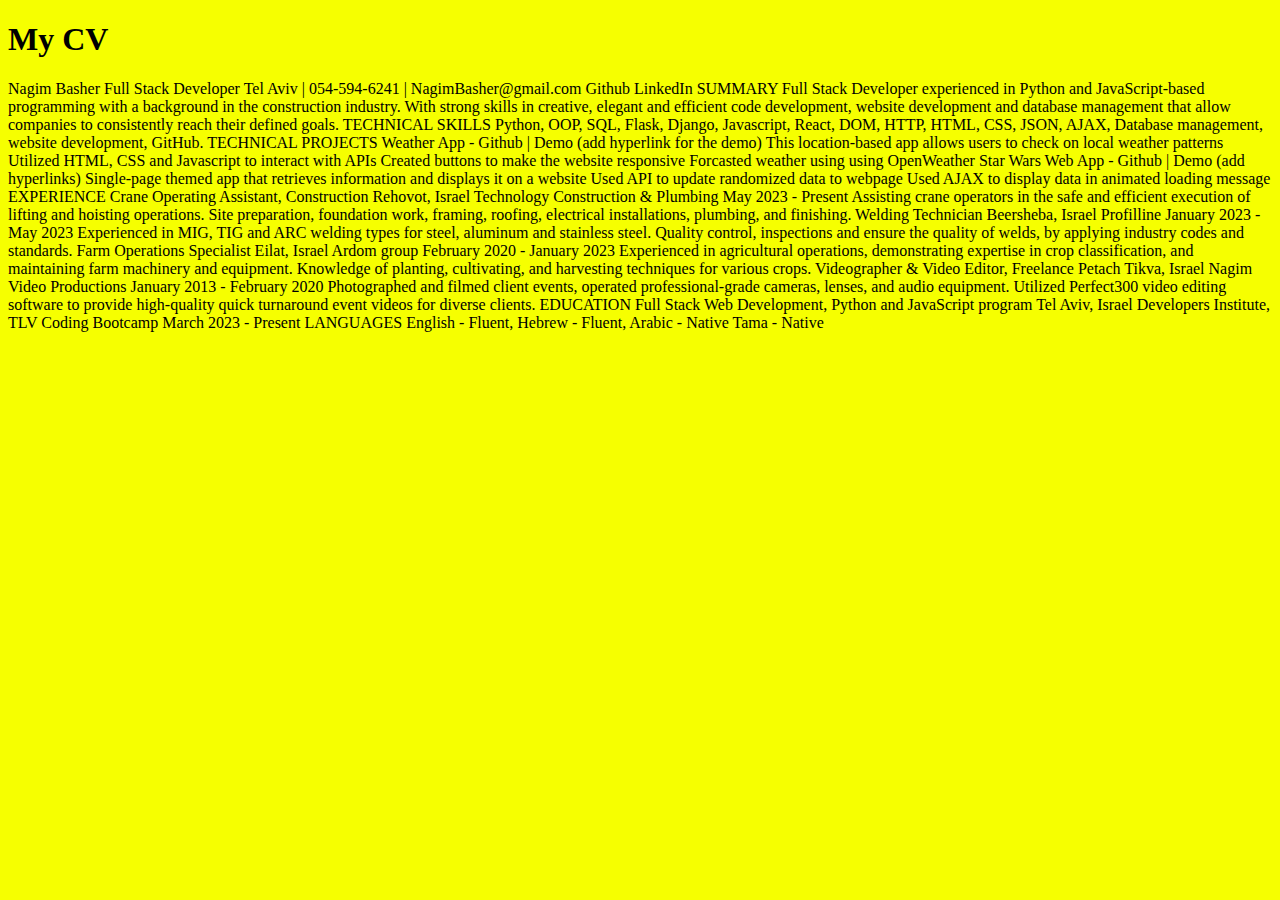
==== index.html @ 8bc3a345 "updata" ====
<!DOCTYPE html>
<html lang="en">
<head>
    <meta charset="UTF-8">
    <meta name="viewport" content="width=device-width, initial-scale=1.0">
    <title>Document</title>
    <link rel="stylesheet" href="stayle.css">
</head>
<body>
    <h1>My CV </h1>
    <p>
        Nagim Basher
Full Stack Developer
Tel Aviv | 054-594-6241 | NagimBasher@gmail.com
Github LinkedIn 

SUMMARY
Full Stack Developer experienced in Python and JavaScript-based programming with a background in the construction industry. With strong skills in creative, elegant and efficient code development, website development and database management that allow companies to consistently reach their defined goals.

TECHNICAL SKILLS
Python, OOP, SQL, Flask, Django, Javascript, React, DOM, HTTP, HTML, CSS, JSON, AJAX, Database management, website development, GitHub.


TECHNICAL PROJECTS
Weather App - Github | Demo (add hyperlink for the demo)
This location-based app allows users to check on local weather patterns
Utilized HTML, CSS and Javascript to interact with APIs
Created buttons to make the website responsive 
Forcasted weather using using OpenWeather

Star Wars Web App - Github | Demo (add hyperlinks)
Single-page themed app that retrieves information and displays it on a website
Used API to update randomized data to webpage
Used AJAX to display data in animated loading message

EXPERIENCE

Crane Operating Assistant, Construction	Rehovot, Israel
 Technology Construction & Plumbing	       May 2023 - Present
Assisting crane operators in the safe and efficient execution of lifting and hoisting operations.
Site preparation, foundation work, framing, roofing, electrical installations, plumbing, and finishing.

Welding Technician	Beersheba, Israel
Profilline	       January 2023 - May 2023
Experienced in MIG, TIG and ARC welding types for steel, aluminum and stainless steel.
Quality control, inspections and ensure the quality of welds, by applying industry codes and standards.

Farm Operations Specialist	Eilat, Israel
Ardom group	       February 2020 - January 2023
Experienced in agricultural operations, demonstrating expertise in crop classification, and maintaining farm machinery and equipment.
Knowledge of planting, cultivating, and harvesting techniques for various crops.

Videographer & Video Editor, Freelance	Petach Tikva, Israel
Nagim Video Productions	       January 2013 - February 2020
Photographed and filmed client events, operated  professional-grade cameras, lenses, and audio equipment.
Utilized Perfect300 video editing software to provide high-quality quick turnaround event videos for diverse clients. 

EDUCATION
Full Stack Web Development, Python and JavaScript program 	Tel Aviv, Israel
Developers Institute, TLV Coding Bootcamp 	March 2023 - Present

LANGUAGES
English - Fluent, Hebrew - Fluent, Arabic - Native  Tama - Native                                                   
    </p>
    
</body>
</html>
---- stayle.css ----
body{
    background-color: rgb(246, 255, 0);
}
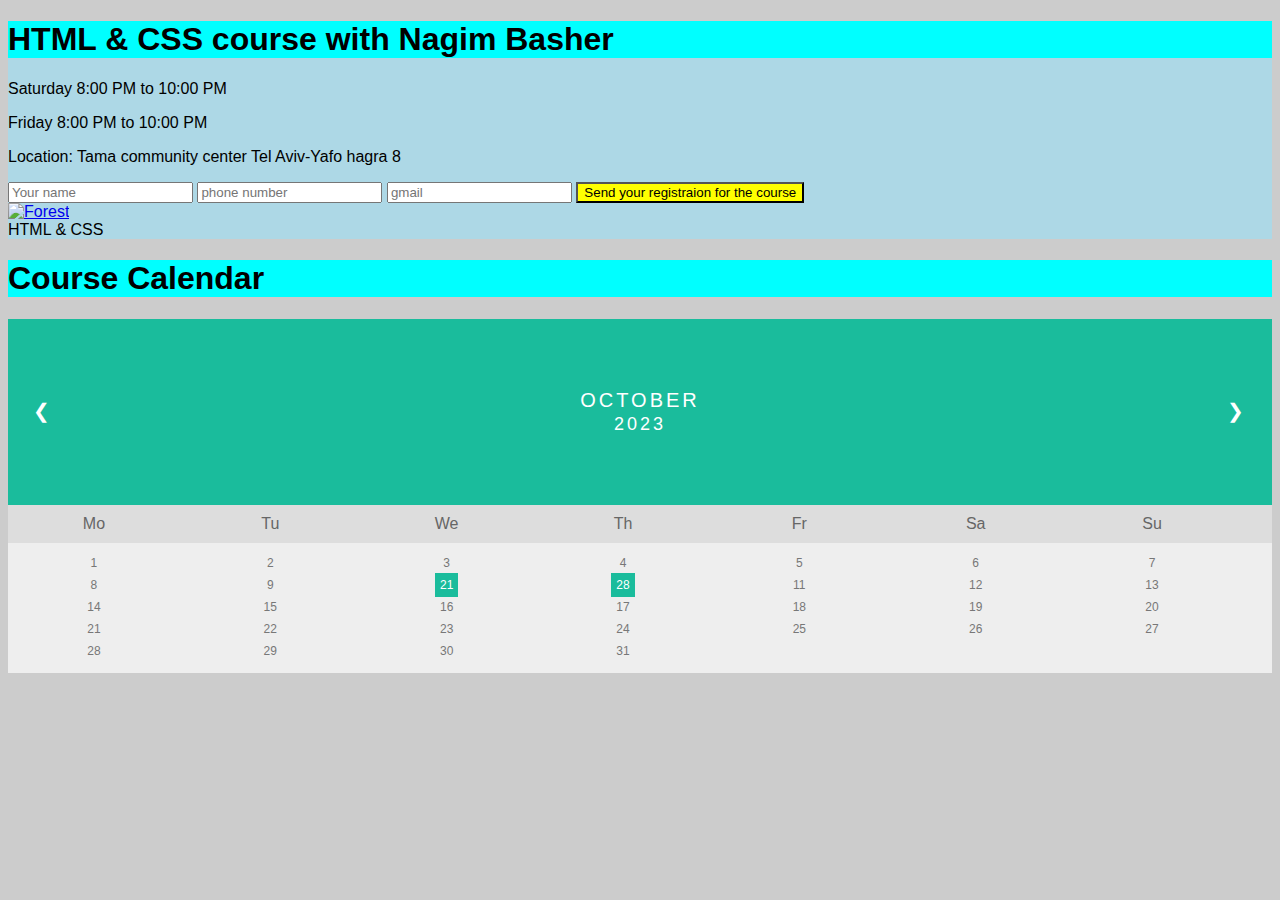
==== commit 9e1abf4f: "update" ====
--- a/index.html
+++ b/index.html
@@ -2,66 +2,94 @@
 <html lang="en">
 <head>
     <meta charset="UTF-8">
-    <meta name="viewport" content="width=device-width, initial-scale=1.0">
     <title>Document</title>
     <link rel="stylesheet" href="stayle.css">
 </head>
-<body>
-    <h1>My CV </h1>
-    <p>
-        Nagim Basher
-Full Stack Developer
-Tel Aviv | 054-594-6241 | NagimBasher@gmail.com
-Github LinkedIn 
+<body> 
+    <div>
+    <h1>HTML & CSS course with Nagim Basher </h1>
 
-SUMMARY
-Full Stack Developer experienced in Python and JavaScript-based programming with a background in the construction industry. With strong skills in creative, elegant and efficient code development, website development and database management that allow companies to consistently reach their defined goals.
+    <h2></h2>
+    <p>Saturday 8:00 PM to 10:00 PM</p>
+    <p>Friday 8:00 PM to 10:00 PM</p>
+    <p>Location: Tama community center Tel Aviv-Yafo hagra 8</p>
+    <form action="https://formsubmit.co/nagimbasher@gmail.com" method="POST">
+        <input type="rooms" name="Your name " placeholder="Your name " required>
+        <input type="rooms" name="phone number" placeholder="phone number" required>
+        <input type="hidden" name="_subject" value="New submission wooo!">
+        <input type="hidden" name="_next" value=" https://nagimbsher.github.io/supper-me/pages/thankyou.html">
+        <input type="text" name="gmail" placeholder="gmail" required>
+        <button type="submit">Send your registraion for the course</button>
+   </form>
+   </div>
 
-TECHNICAL SKILLS
-Python, OOP, SQL, Flask, Django, Javascript, React, DOM, HTTP, HTML, CSS, JSON, AJAX, Database management, website development, GitHub.
+   <div class="imge">
+    <div class="gallery">
+        <a target="_blank" href="img_forest.jpg">
+          <img src="https://images.wuzzuf-data.net/files/learning_photos/learning_47ecfab97305694550f17b4df65444c8.jpeg" alt="Forest" width="600" height="400">
+        </a>
+        <div class="desc">HTML & CSS</div>
+      </div>
+   </div>
 
 
-TECHNICAL PROJECTS
-Weather App - Github | Demo (add hyperlink for the demo)
-This location-based app allows users to check on local weather patterns
-Utilized HTML, CSS and Javascript to interact with APIs
-Created buttons to make the website responsive 
-Forcasted weather using using OpenWeather
 
-Star Wars Web App - Github | Demo (add hyperlinks)
-Single-page themed app that retrieves information and displays it on a website
-Used API to update randomized data to webpage
-Used AJAX to display data in animated loading message
+       <h1>Course Calendar</h1>
 
-EXPERIENCE
-
-Crane Operating Assistant, Construction	Rehovot, Israel
- Technology Construction & Plumbing	       May 2023 - Present
-Assisting crane operators in the safe and efficient execution of lifting and hoisting operations.
-Site preparation, foundation work, framing, roofing, electrical installations, plumbing, and finishing.
-
-Welding Technician	Beersheba, Israel
-Profilline	       January 2023 - May 2023
-Experienced in MIG, TIG and ARC welding types for steel, aluminum and stainless steel.
-Quality control, inspections and ensure the quality of welds, by applying industry codes and standards.
-
-Farm Operations Specialist	Eilat, Israel
-Ardom group	       February 2020 - January 2023
-Experienced in agricultural operations, demonstrating expertise in crop classification, and maintaining farm machinery and equipment.
-Knowledge of planting, cultivating, and harvesting techniques for various crops.
-
-Videographer & Video Editor, Freelance	Petach Tikva, Israel
-Nagim Video Productions	       January 2013 - February 2020
-Photographed and filmed client events, operated  professional-grade cameras, lenses, and audio equipment.
-Utilized Perfect300 video editing software to provide high-quality quick turnaround event videos for diverse clients. 
-
-EDUCATION
-Full Stack Web Development, Python and JavaScript program 	Tel Aviv, Israel
-Developers Institute, TLV Coding Bootcamp 	March 2023 - Present
-
-LANGUAGES
-English - Fluent, Hebrew - Fluent, Arabic - Native  Tama - Native                                                   
-    </p>
+    <div class="month">      
+      <ul>
+        <li class="prev">&#10094;</li>
+        <li class="next">&#10095;</li>
+        <li>
+          October<br>
+          <span style="font-size:18px">2023</span>
+        </li>
+      </ul>
+    </div>
     
+    <ul class="weekdays">
+      <li>Mo</li>
+      <li>Tu</li>
+      <li>We</li>
+      <li>Th</li>
+      <li>Fr</li>
+      <li>Sa</li>
+      <li>Su</li>
+    </ul>
+    
+    <ul class="days">  
+      <li>1</li>
+      <li>2</li>
+      <li>3</li>
+      <li>4</li>
+      <li>5</li>
+      <li>6</li>
+      <li>7</li>
+      <li>8</li>
+      <li>9</li>
+      <li><span class="active">21</span></li>
+      <li><span class="active">28</span></li>
+      <li>11</li>
+      <li>12</li>
+      <li>13</li>
+      <li>14</li>
+      <li>15</li>
+      <li>16</li>
+      <li>17</li>
+      <li>18</li>
+      <li>19</li>
+      <li>20</li>
+      <li>21</li>
+      <li>22</li>
+      <li>23</li>
+      <li>24</li>
+      <li>25</li>
+      <li>26</li>
+      <li>27</li>
+      <li>28</li>
+      <li>29</li>
+      <li>30</li>
+      <li>31</li>
+    </ul>
 </body>
 </html>--- a/stayle.css
+++ b/stayle.css
@@ -1,3 +1,101 @@
-body{
-    background-color: rgb(246, 255, 0);
+body  {
+    background-image: url("");
+    background-color: #cccccc;
+  }
+
+  h1{
+    background-color: aqua;
+  }
+
+  button{
+    background-color:yellow;
+  }
+
+
+  div {
+    background-color: lightblue;
+  }
+
+
+
+  * {box-sizing: border-box;}
+ul {list-style-type: none;}
+body {font-family: Verdana, sans-serif;}
+
+.month {
+  padding: 70px 25px;
+  width: 100%;
+  background: #1abc9c;
+  text-align: center;
+}
+
+.month ul {
+  margin: 0;
+  padding: 0;
+}
+
+.month ul li {
+  color: white;
+  font-size: 20px;
+  text-transform: uppercase;
+  letter-spacing: 3px;
+}
+
+.month .prev {
+  float: left;
+  padding-top: 10px;
+}
+
+.month .next {
+  float: right;
+  padding-top: 10px;
+}
+
+.weekdays {
+  margin: 0;
+  padding: 10px 0;
+  background-color: #ddd;
+}
+
+.weekdays li {
+  display: inline-block;
+  width: 13.6%;
+  color: #666;
+  text-align: center;
+}
+
+.days {
+  padding: 10px 0;
+  background: #eee;
+  margin: 0;
+}
+
+.days li {
+  list-style-type: none;
+  display: inline-block;
+  width: 13.6%;
+  text-align: center;
+  margin-bottom: 5px;
+  font-size:12px;
+  color: #777;
+}
+
+.days li .active {
+  padding: 5px;
+  background: #1abc9c;
+  color: white !important
+}
+
+/* Add media queries for smaller screens */
+@media screen and (max-width:720px) {
+  .weekdays li, .days li {width: 13.1%;}
+}
+
+@media screen and (max-width: 420px) {
+  .weekdays li, .days li {width: 12.5%;}
+  .days li .active {padding: 2px;}
+}
+
+@media screen and (max-width: 290px) {
+  .weekdays li, .days li {width: 12.2%;}
 }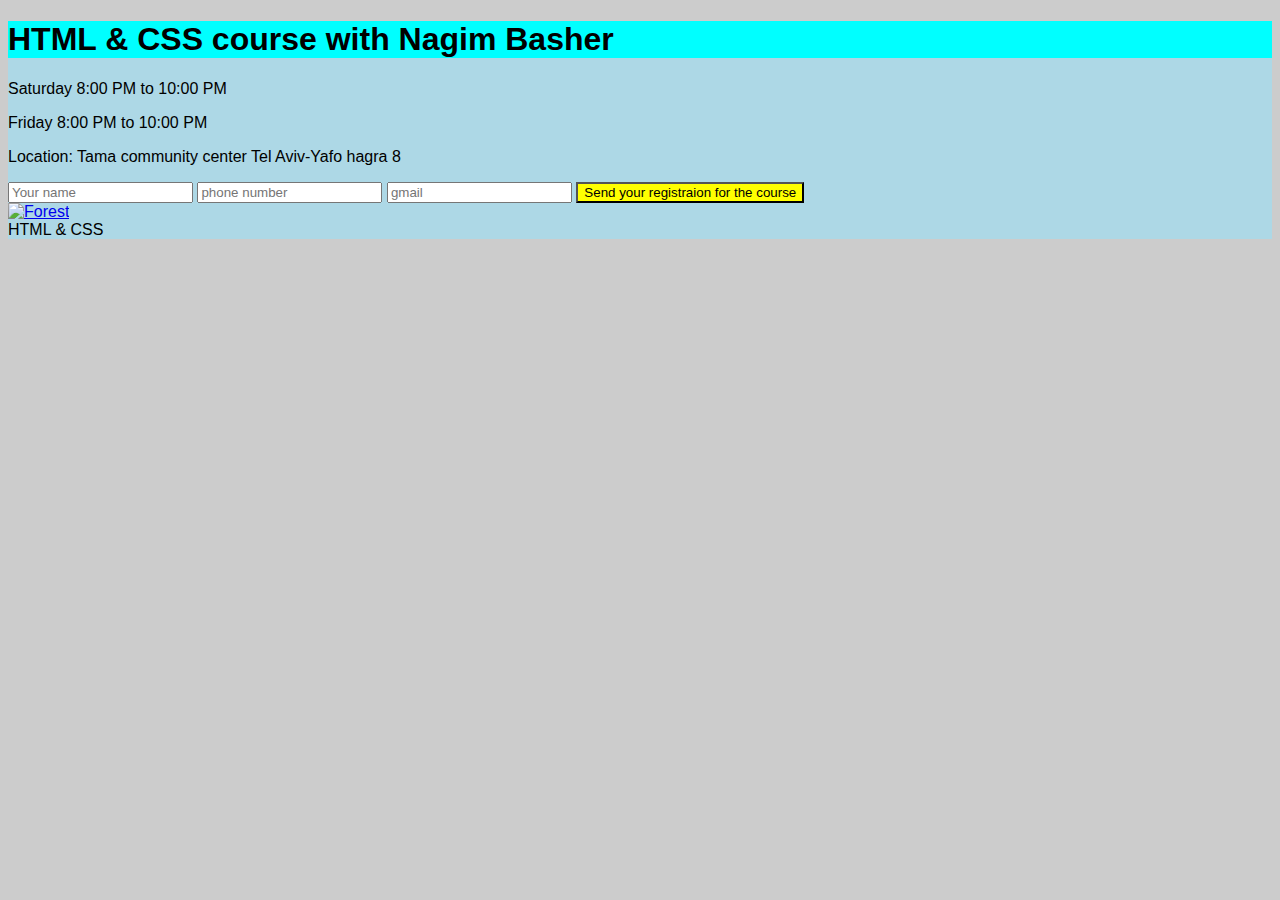
==== commit 53e974ec: "update" ====
--- a/index.html
+++ b/index.html
@@ -33,7 +33,7 @@
    </div>
 
 
-
+<!-- 
        <h1>Course Calendar</h1>
 
     <div class="month">      
@@ -67,8 +67,7 @@
       <li>7</li>
       <li>8</li>
       <li>9</li>
-      <li><span class="active">21</span></li>
-      <li><span class="active">28</span></li>
+      <li><span class="active">10</span></li>
       <li>11</li>
       <li>12</li>
       <li>13</li>
@@ -90,6 +89,6 @@
       <li>29</li>
       <li>30</li>
       <li>31</li>
-    </ul>
+    </ul> -->
 </body>
 </html>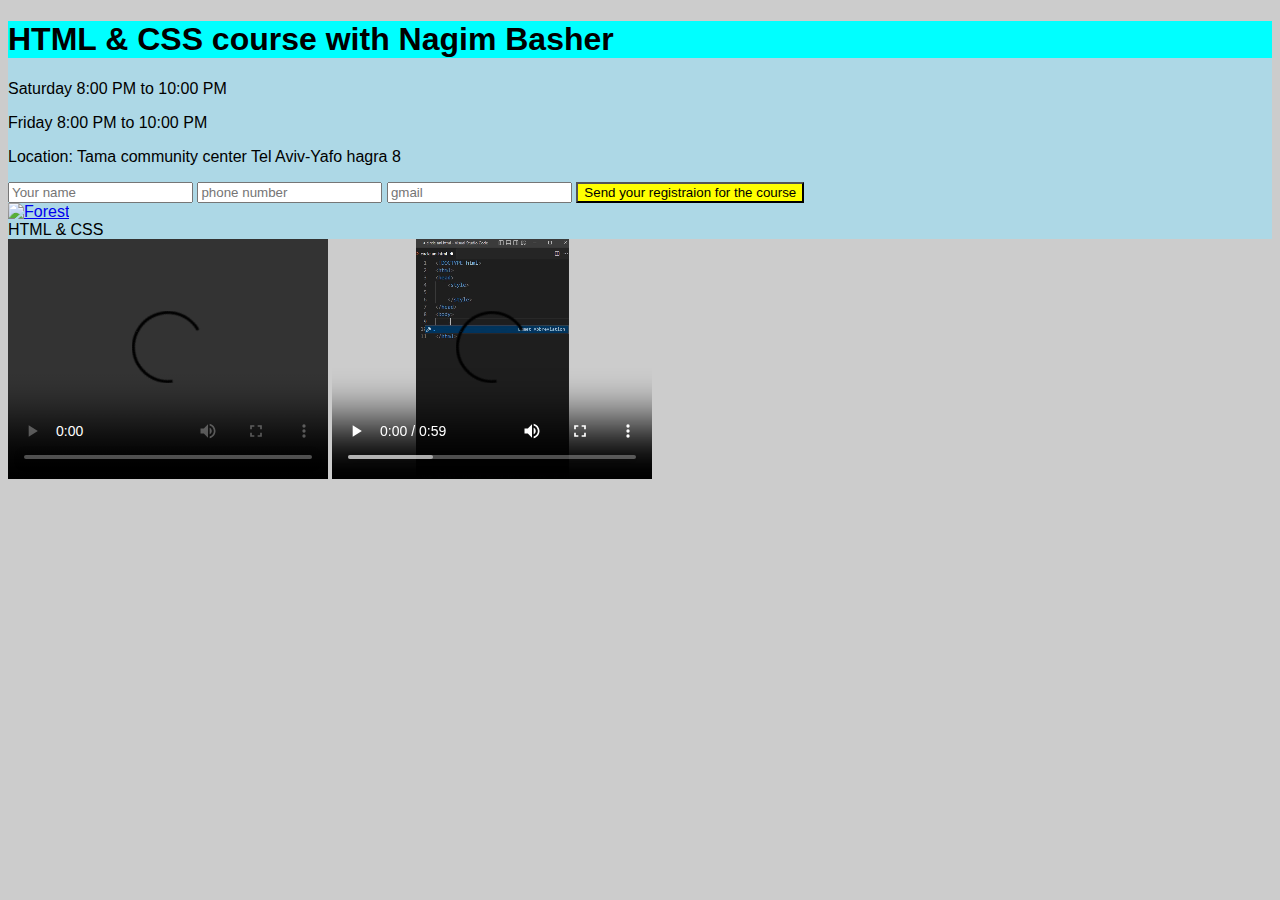
==== commit 71f7bd6c: "update" ====
--- a/index.html
+++ b/index.html
@@ -2,7 +2,7 @@
 <html lang="en">
 <head>
     <meta charset="UTF-8">
-    <title>Document</title>
+    <title>HTML & CSS course with Nagim Basher</title>
     <link rel="stylesheet" href="stayle.css">
 </head>
 <body> 
@@ -32,6 +32,19 @@
       </div>
    </div>
 
+<video width="320" height="240" controls>
+    <source src="movie.mp4.mp4" type="video/mp4">
+    <source src="movie.ogg" type="video/ogg">
+    Your browser does not support the video tag.
+  </video> 
+
+
+
+  <video width="320" height="240" controls>
+    <source src="CSS.mp4" type="video/mp4">
+    <source src="movie.ogg" type="video/ogg">
+    Your browser does not support the video tag.
+  </video> 
 
 <!-- 
        <h1>Course Calendar</h1>
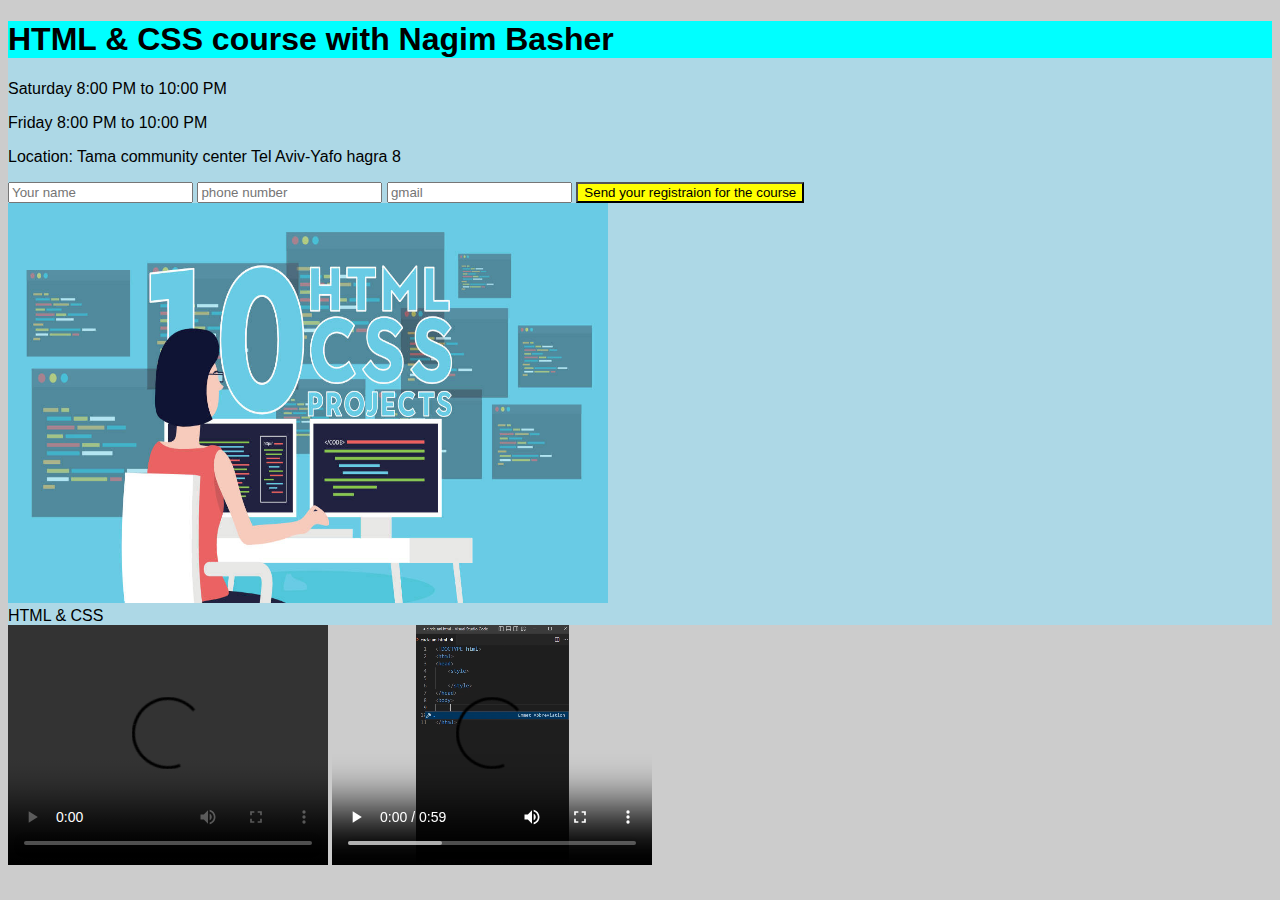
==== commit 65ce2ad8: "updata" ====
--- a/index.html
+++ b/index.html
@@ -25,8 +25,7 @@
 
    <div class="imge">
     <div class="gallery">
-        <a target="_blank" href="img_forest.jpg">
-          <img src="https://images.wuzzuf-data.net/files/learning_photos/learning_47ecfab97305694550f17b4df65444c8.jpeg" alt="Forest" width="600" height="400">
+          <img src="imgcss.jpg" alt="Forest" width="600" height="400">
         </a>
         <div class="desc">HTML & CSS</div>
       </div>
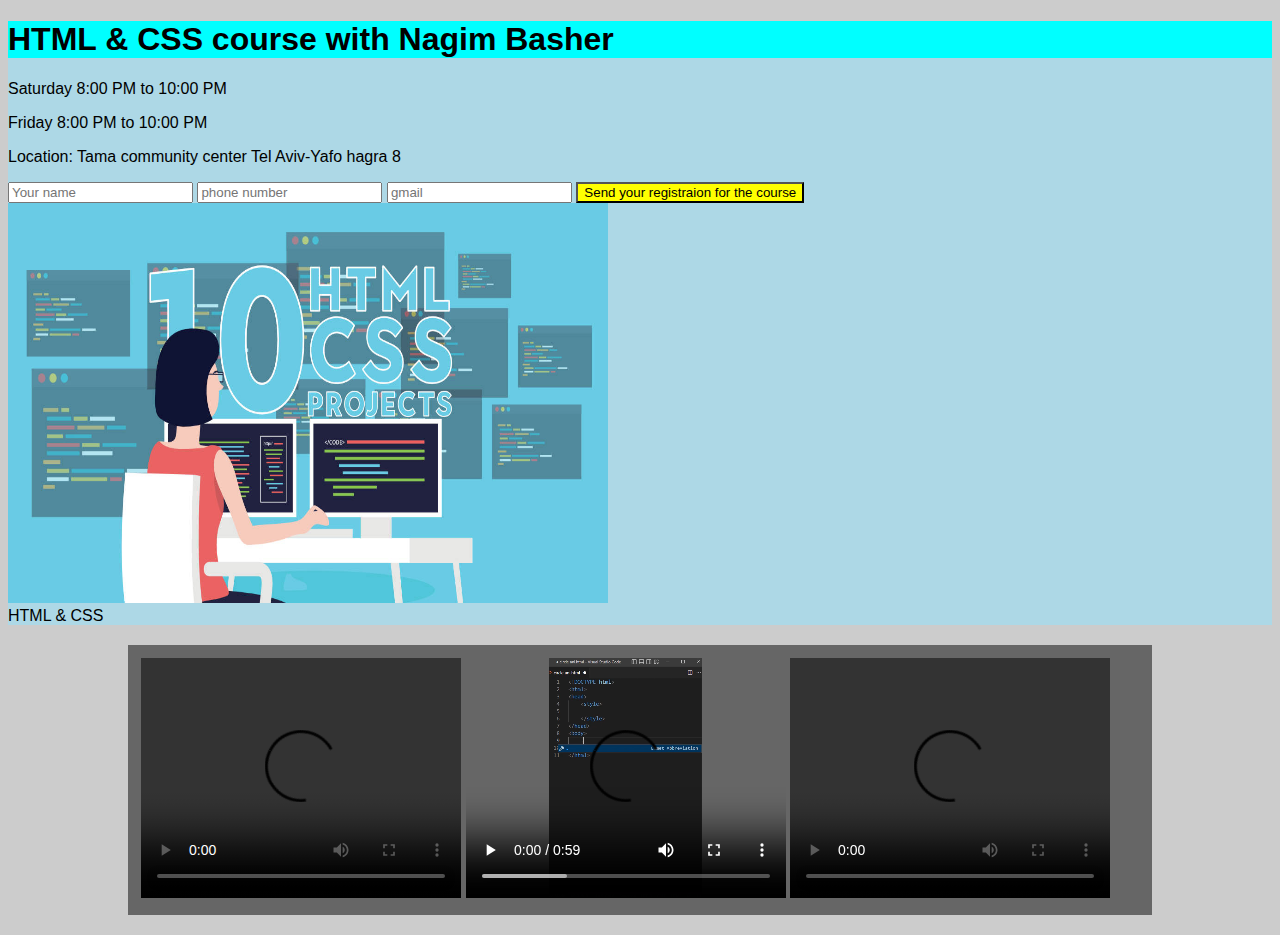
==== commit dab01176: "update" ====
--- a/index.html
+++ b/index.html
@@ -31,19 +31,43 @@
       </div>
    </div>
 
+   <div class="figure">
 <video width="320" height="240" controls>
     <source src="movie.mp4.mp4" type="video/mp4">
     <source src="movie.ogg" type="video/ogg">
     Your browser does not support the video tag.
   </video> 
 
-
-
   <video width="320" height="240" controls>
     <source src="CSS.mp4" type="video/mp4">
     <source src="movie.ogg" type="video/ogg">
     Your browser does not support the video tag.
   </video> 
+  <video width="320" height="240" controls>
+    <source src="movie.mp4.mp4" type="video/mp4">
+    <source src="movie.ogg" type="video/ogg">
+    Your browser does not support the video tag.
+  </video> 
+
+</div>
+
+
+
+<div id="video-controls" class="controls" data-state="hidden">
+  <button id="playpause" type="button" data-state="play">Play/Pause</button>
+  <button id="stop" type="button" data-state="stop">Stop</button>
+  <div class="progress">
+    <progress id="progress" value="0" min="0">
+      <span id="progress-bar"></span>
+    </progress>
+  </div>
+  <button id="mute" type="button" data-state="mute">Mute/Unmute</button>
+  <button id="volinc" type="button" data-state="volup">Vol+</button>
+  <button id="voldec" type="button" data-state="voldown">Vol-</button>
+  <button id="fs" type="button" data-state="go-fullscreen">Fullscreen</button>
+</div>
+
+
 
 <!-- 
        <h1>Course Calendar</h1>
--- a/stayle.css
+++ b/stayle.css
@@ -98,4 +98,106 @@
 
 @media screen and (max-width: 290px) {
   .weekdays li, .days li {width: 12.2%;}
+}
+
+
+
+.figure {
+  max-width: 64rem;
+  width: 100%;
+  max-height: 30.875rem;
+  height: 100%;
+  margin: 1.25rem auto;
+  padding: 1.051%;
+  background-color: #666;
+}
+
+.controls {
+  width: 100%;
+  height: 8.0971659919028340080971659919028%; /* of figure's height */
+  position: relative;
+}
+
+
+.controls[data-state="hidden"] {
+  display: none;
+}
+
+.controls[data-state="visible"] {
+  display: block;
+}
+
+.controls > * {
+  float: left;
+  width: 3.90625%;
+  height: 100%;
+  margin-left: 0.1953125%;
+  display: block;
+}
+
+.controls > *:first-child {
+  margin-left: 0;
+}
+
+.controls .progress {
+  cursor: pointer;
+  width: 75.390625%;
+}
+
+.controls button {
+  border: none;
+  cursor: pointer;
+  background: transparent;
+  background-size: contain;
+  background-repeat: no-repeat;
+}
+
+
+
+.controls button:hover,
+.controls button:focus {
+  opacity: 0.5;
+}
+
+.controls button[data-state="play"] {
+  background-image: url("[data-uri]…");
+}
+
+.controls button[data-state="pause"] {
+  background-image: url("[data-uri]…");
+}
+
+
+
+.controls progress {
+  display: block;
+  width: 100%;
+  height: 81%;
+  margin-top: 0.125rem;
+  border: none;
+  color: #0095dd;
+  -moz-border-radius: 2px;
+  -webkit-border-radius: 2px;
+  border-radius: 2px;
+}
+
+.controls progress[data-state="fake"] {
+  background: #e6e6e6;
+  height: 65%;
+}
+.controls progress span {
+  width: 0%;
+  height: 100%;
+  display: inline-block;
+  background-color: #2a84cd;
+}
+
+
+
+.controls progress::-moz-progress-bar {
+  background-color: #0095dd;
+}
+
+.controls progress::-webkit-progress-value {
+  background-color: #0095dd;
 }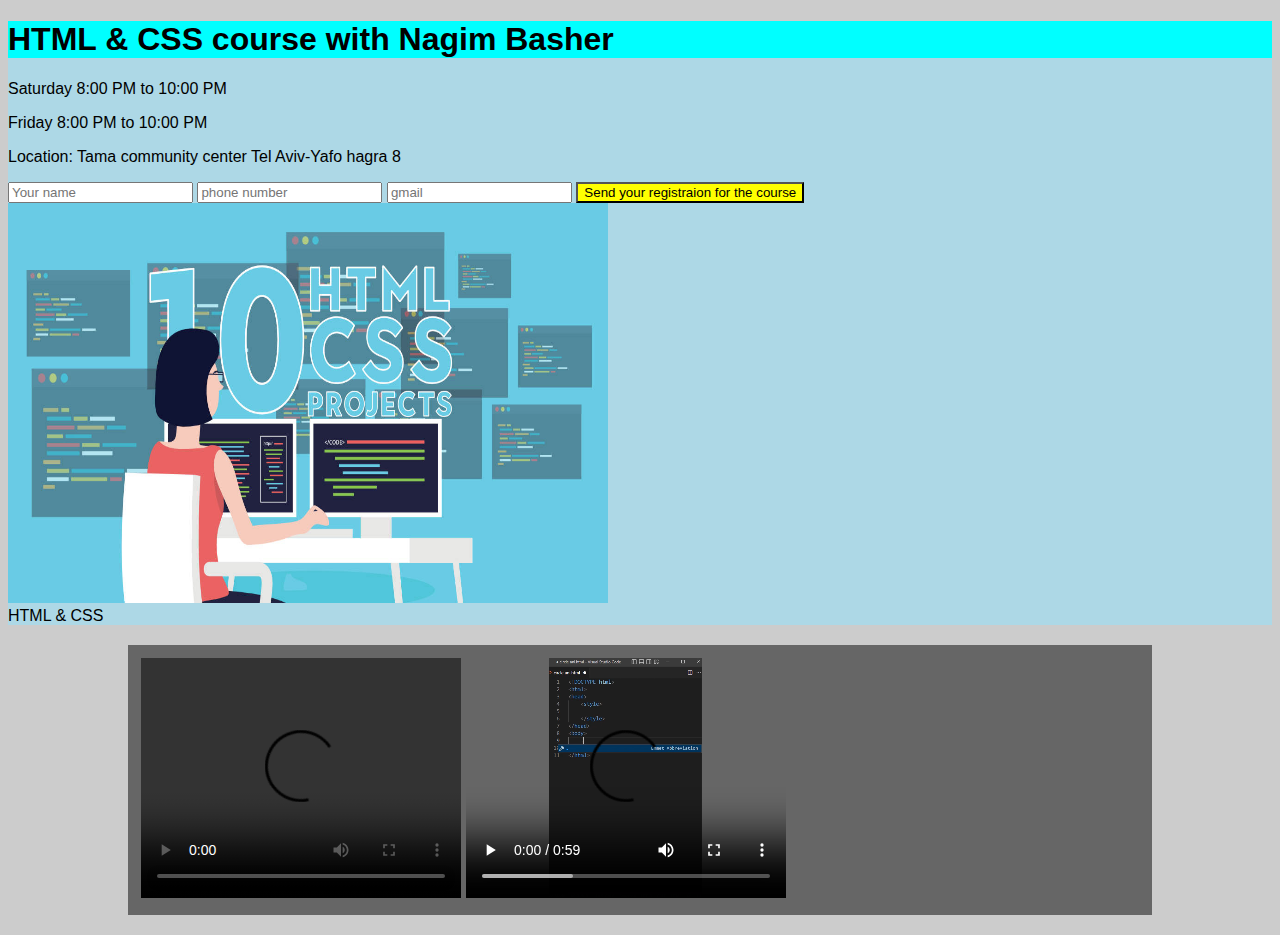
==== commit 8043351e: "update" ====
--- a/index.html
+++ b/index.html
@@ -43,11 +43,7 @@
     <source src="movie.ogg" type="video/ogg">
     Your browser does not support the video tag.
   </video> 
-  <video width="320" height="240" controls>
-    <source src="movie.mp4.mp4" type="video/mp4">
-    <source src="movie.ogg" type="video/ogg">
-    Your browser does not support the video tag.
-  </video> 
+ 
 
 </div>
 
